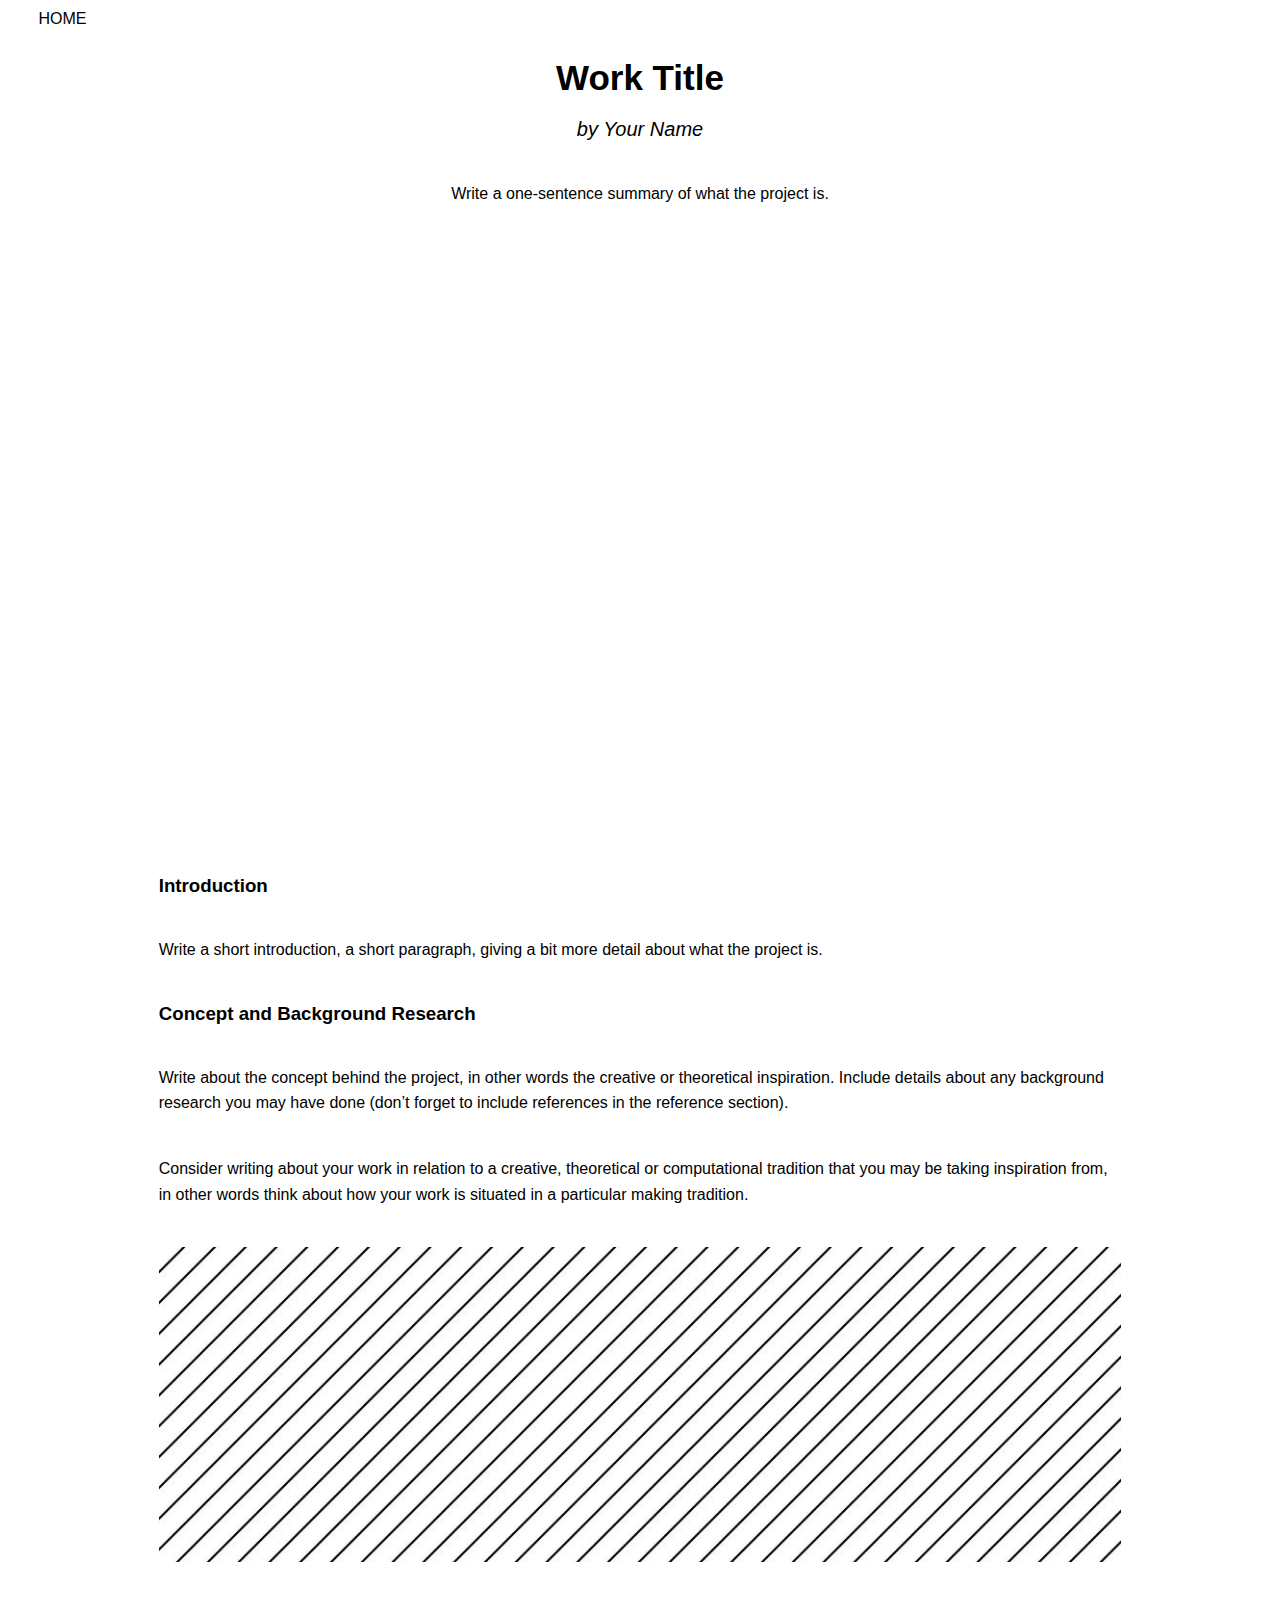
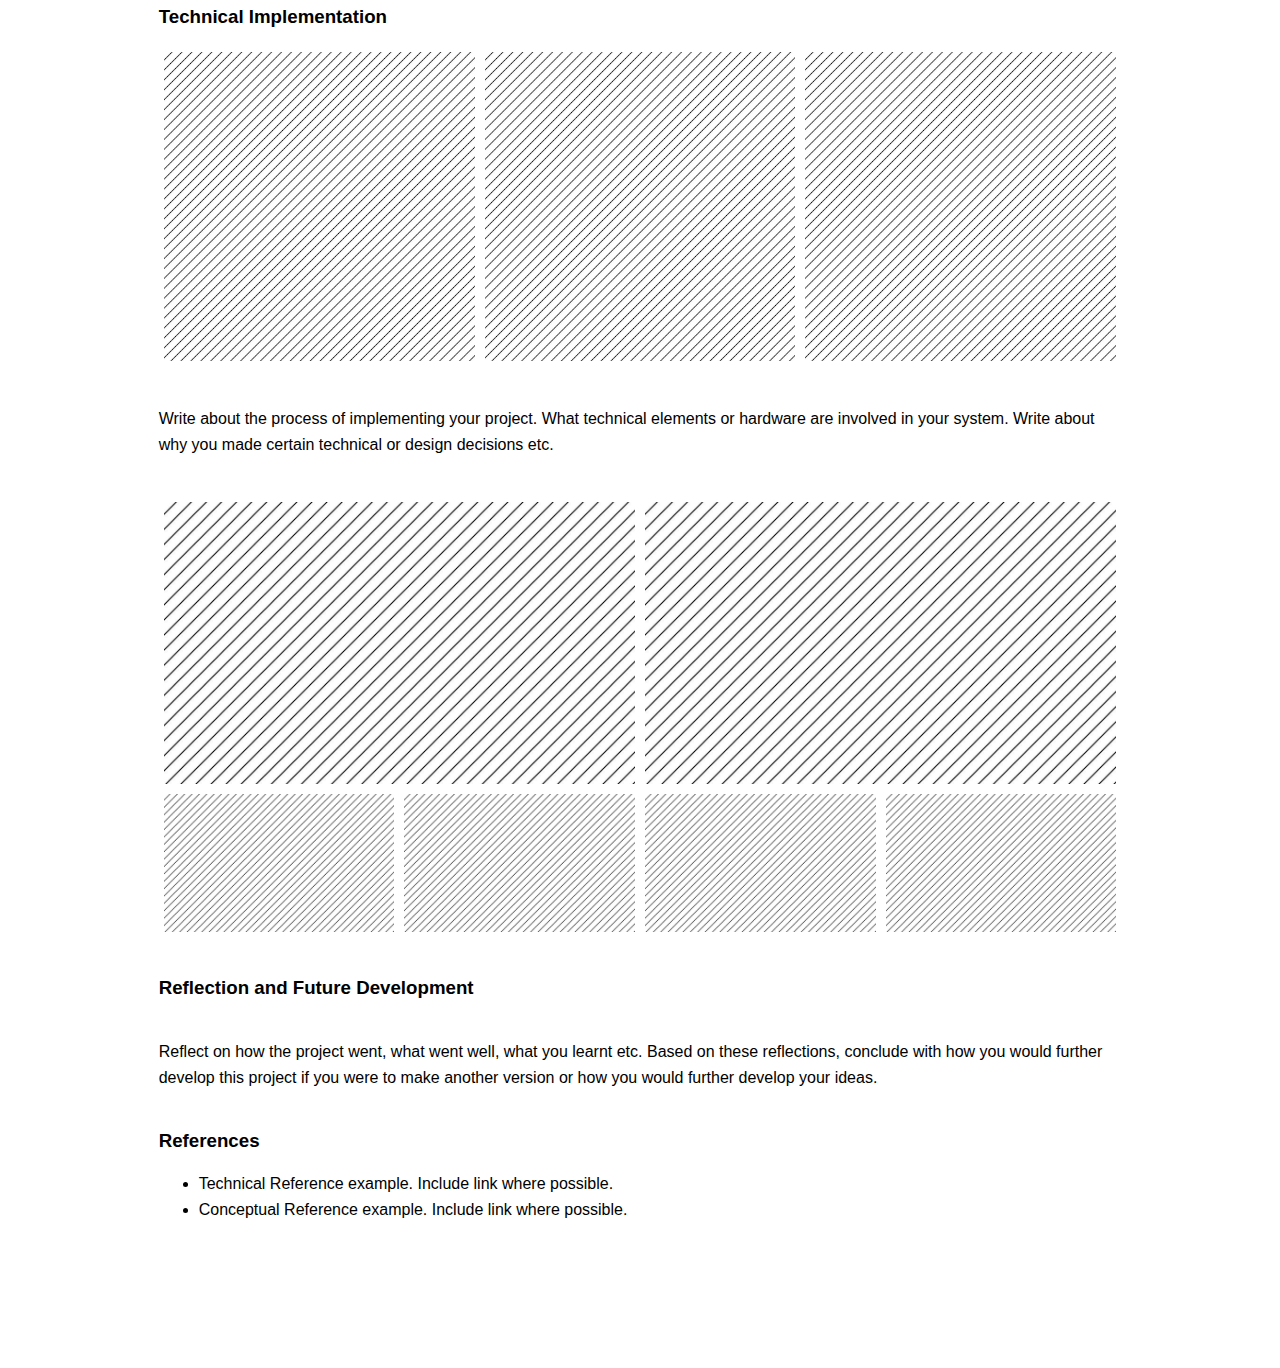
==== final-project-documentation/index.html @ 32e19d56 "27" ====
<!DOCTYPE html>
<html>
    <head>
        <meta charset="UTF-8">

        <!-- meta viewport tag needed to make site responsive on mobile devices https://developer.mozilla.org/en-US/docs/Web/HTML/Viewport_meta_tag -->
        <meta name="viewport" content="width=device-width, initial-scale=1" />

        <title>WCC Portfolio - Demo Page</title>

        <!-- including for some global styling -->
        <link rel="stylesheet" href="../css/style.css">

    </head>
    <body>
        <!-- if you have sub-pages think about adding a simple back button -->
        <nav>
            <a href="../">HOME</a>
        </nav>
        <header class="documentation-header">
            <section class="center-text">
                <h1>Work Title</h1>
                <h2>by Your Name</h6>
                <p>Write a one-sentence summary of what the project is.</p> 
            </section>
        </header>

        <main class="documentation-page">
            <section>
                <div class="responsive-video centered-content">
                    <iframe title="vimeo-player" src="https://player.vimeo.com/video/644036051?h=b260a3b1b0" width="100%" height="100%" frameborder="0" allowfullscreen></iframe>
                </div>
            </section>
            <section>
                <h3>Introduction</h3>
                <p>Write a short introduction, a short paragraph, giving a bit more detail about what the project is.</p>
            </section>
            <section>
                <h3>Concept and Background Research</h3>
                
                <p>Write about the concept behind the project, in other words the creative or theoretical inspiration. Include details about any background research you may have done (don’t forget to include references in the reference section).</p>
                <p>Consider writing about your work in relation to a creative, theoretical or computational tradition that you may be taking inspiration from, in other words think about how your work is situated in a particular making tradition. </p>
                
                <!-- if you have a full width image try make it not too tall -->
                <img src="../assets/images/repeating-diagonal-lines-strip.jpeg"/>
                
            </section>
            <section>
                <h3>Technical Implementation</h3>

                <!-- example of styling for three images, you can write your own styling -->
                <div class="flex-container flex-basis-third">
                    <div class="flex-item">
                        <img src="../assets/images/repeating-diagonal-lines-square.jpeg"/>
                    </div>
                    <div class="flex-item">
                        <img src="../assets/images/repeating-diagonal-lines-square.jpeg"/>
                    </div>
                    <div class="flex-item">
                        <img src="../assets/images/repeating-diagonal-lines-square.jpeg"/>
                    </div>
                </div>
                
                <p>Write about the process of implementing your project. What technical elements or hardware are involved in your system. Write about why you made certain technical or design decisions etc. </p>
            
                <!-- example of styling for three images, you can write your own styling -->
                <div class="flex-container flex-basis-half">
                    <div class="flex-item">
                        <img src="../assets/images/repeating-diagonal-lines-rect.jpeg"/>
                    </div>
                    <div class="flex-item">
                        <img src="../assets/images/repeating-diagonal-lines-rect.jpeg"/>
                    </div>
                </div>

                <!-- default flex item is for 4 & follows media query styling for home page -->
                <div class="flex-container">
                    <div class="flex-item">
                        <img src="../assets/images/repeating-diagonal-lines-rect.jpeg"/>
                    </div>
                    <div class="flex-item">
                        <img src="../assets/images/repeating-diagonal-lines-rect.jpeg"/>
                    </div>
                    <div class="flex-item">
                        <img src="../assets/images/repeating-diagonal-lines-rect.jpeg"/>
                    </div>
                    <div class="flex-item">
                        <img src="../assets/images/repeating-diagonal-lines-rect.jpeg"/>
                    </div>
                </div>
         
            </section>
            <section>
                <h3>Reflection and Future Development</h3>
                <p>Reflect on how the project went, what went well, what you learnt etc. Based on these reflections, conclude with how you would further develop this project if you were to make another version or how you would further develop your ideas.</p>
            </section>
            <section>
                <h3>References</h3>
                <ul>
                    <li>Technical Reference example. Include link where possible.</li>
                    <li>Conceptual Reference example. Include link where possible.</li>
                </ul>
            </section>
        </main>

        <footer>
            <!-- normally information like contact details etc  -->
            <!-- read more about semantic HTML https://www.w3schools.com/html/html5_semantic_elements.asp -->
            
         </footer>
    </body>
</html>
---- css/style.css ----
/*This is a comment in CSS*/

body{
    font-family: Verdana, sans-serif;
    margin: 0;
}

header h1{
    font-size: 35px;
    margin:20px 0;
}
header h2{
    font-size: 20px;
    margin: 0px 0px 40px 0px;
    font-weight: normal;
    font-style: italic;
}

main.documentation-page h3{
    margin-top: 40px;
}

li{
    font-family: Helvetica, sans-serif;
    font-size: 16px;
    line-height: 1.6em;
}
p{
    font-size: 16px;
    line-height: 1.6em;
    margin: 2.5em 0;
    font-family: Helvetica, sans-serif;
}

main,
header{
    width:100%;
    max-width:1400px; /* means it won't be larger than 1200px on larger screens */
    box-sizing: border-box;
    margin: 0 auto;
    padding: 30px 3%;
}

header.documentation-header{
    padding: 0 3%;
}

.documentation-header section,
main.documentation-page section{
    margin: 10px 10%;
}

footer{
    width:100%;
    min-height:100px;
}


nav{
    padding:10px 3%;
}

nav a{
    color: black;
    text-decoration: none;
}
nav a:hover{
    color: grey;
}

.center-text{
    text-align: center;
}

img{
    width: 100%;
}

/* original aspect ratio width="640" height="360" */
.responsive-video{
    position: relative;
    width: 100%; /* adjust this and the padding-top to change how big it is*/
    height: 0;
    padding-top: 57%; /* padding top is in reltation to the width of parent, it preserves aspect ratio*/
    /* margin: 0 auto; */ /*this would center your video in the section container*/
}
.responsive-video iframe{
    position: absolute;
    top:0;
    left:0;
    height: 100%;
    width: 100%;
}


/* Flex layouts are one of the easier ways to style responsive layouts that work on all devices */
/* https://developer.mozilla.org/en-US/docs/Learn/CSS/CSS_layout/Flexbox */

.flex-container{
    display: flex; /* all children will now be flex items */
    flex-direction: row; /* other option is column */
    flex-wrap: wrap; /* means the children will wrap to a new line */
}

.flex-item{
    display: flex;
    /* the following three items can be put on one line: https://developer.mozilla.org/en-US/docs/Web/CSS/flex */
    flex-grow: 0;
    flex-shrink: 0;
    flex-basis: 25%; /*width of the box, take up a quarter of the parent's size*/
    box-sizing: border-box; /*this means that we can add padding, line below, and still only take 25% width of parent*/
    padding: 5px;
}

.flex-basis-third .flex-item{
    flex-basis: 33.33%; 
}

.flex-basis-half .flex-item{
    flex-basis: 50%; 
}

.flex-item a{
    display: flex;
    width: 100%;
    height: 0;
    padding: 30% 0;
    background-image: url(../assets/images/lightgrey-line.jpeg); /*change the image to one of you choice */
    background-position: center;
    background-size: 100%;
    justify-content: center;
    align-items: center;
    text-align: center;
    text-decoration: none;
    color:#4f4f4f;
    transition: all 0.2s; /* CSS transitions https://developer.mozilla.org/en-US/docs/Web/CSS/CSS_Transitions/Using_CSS_transitions */
}

/* Flex layouts are one of the easier ways to style responsive layouts that work on all devices */
/* https://developer.mozilla.org/en-US/docs/Learn/CSS/CSS_layout/Flexbox */

.flex-container{
    display: flex; /* all children will now be flex items */
    flex-direction: row; /* other option is column */
    flex-wrap: wrap; /* means the children will wrap to a new line */
}

.flex-item{
    display: flex;
    /* the following three items can be put on one line: https://developer.mozilla.org/en-US/docs/Web/CSS/flex */
    flex-grow: 0;
    flex-shrink: 0;
    flex-basis: 25%; /*width of the box, take up a quarter of the parent's size*/
    box-sizing: border-box; /*this means that we can add padding, line below, and still only take 25% width of parent*/
    padding: 5px;
}

.flex-item a{
    display: flex;
    width: 100%;
    height: 0;
    padding: 30% 0;
    background-image: url(../assets/images/lightgrey-line.jpeg); /*change the image to one of you choice */
    background-position: center;
    background-size: 100%;
    justify-content: center;
    align-items: center;
    text-align: center;
    text-decoration: none;
    color:#4f4f4f;
    transition: all 0.2s; /* CSS transitions https://developer.mozilla.org/en-US/docs/Web/CSS/CSS_Transitions/Using_CSS_transitions */
}

/* want a different background image for each project? */
/* try give each a tag a unique id in your HTML and then set different background images here*/
/* EXAMPLE CSS: won't work if you just un-comment this:*/
/* .flex-item a#my-special-id{
    background-image: url(../assets/images/custom-image-name.jpeg); 
} */

.flex-item a#Chaos{
    background-image: url(../assets/images/img1.png); 
    color:#b031b2;
}

.flex-item a#Uterus{
    background-image: url(../assets/images/img2.png); 
    color:#ff2908;
}

.flex-item a#Poem{
    background-image: url(../assets/images/img3.jpeg); 
    color:#2c3f23;
}

.flex-item a#tama{
    background-image: url(../assets/images/img4.png); 
    color:#3e61ff;
}

.flex-item a#make-scrape{
    background-image: url(../assets/images/img5.png); 
    color:#b237ff;
}

.flex-item a#data-visualization{
    background-image: url(../assets/images/img6.png); 
    color:#6dcfd4;
}

.flex-item a:hover{
    color:#bbbbbb;
    background-size: 120%;
}

.flex-item h4{
   margin:10px;
   background-color: rgb(255, 255, 255);
   padding:5px 10px;
}


/* Media Queries for responsive design */

/* Un-comment the body background-colors to see bold debug color change between screen sizes */

/* Extra large */
@media screen and (max-width: 1200px) {
    body {
      background-color: rgb(221, 245, 235);
    }

    .flex-item{
        flex-basis: 33.33%; /*width of the box, take up a quarter of the parent's size*/
    }
}

/* Large */
@media screen and (max-width: 992px) {
    body {
      background-color: rgb(246, 241, 210);
    }

}

/* Medium */
@media screen and (max-width: 768px) {
    body {
      background-color: rgb(239, 218, 226);
    }

    .flex-item{
        flex-basis: 50%; /*width of the box, take up a quarter of the parent's size*/
    }
}

/* Small */
@media screen and (max-width: 576px) {
    body {
      background-color: rgb(226, 226, 248);
    }

    .flex-item{
        flex-basis: 100%; /*width of the box, take up a quarter of the parent's size*/
    }
}
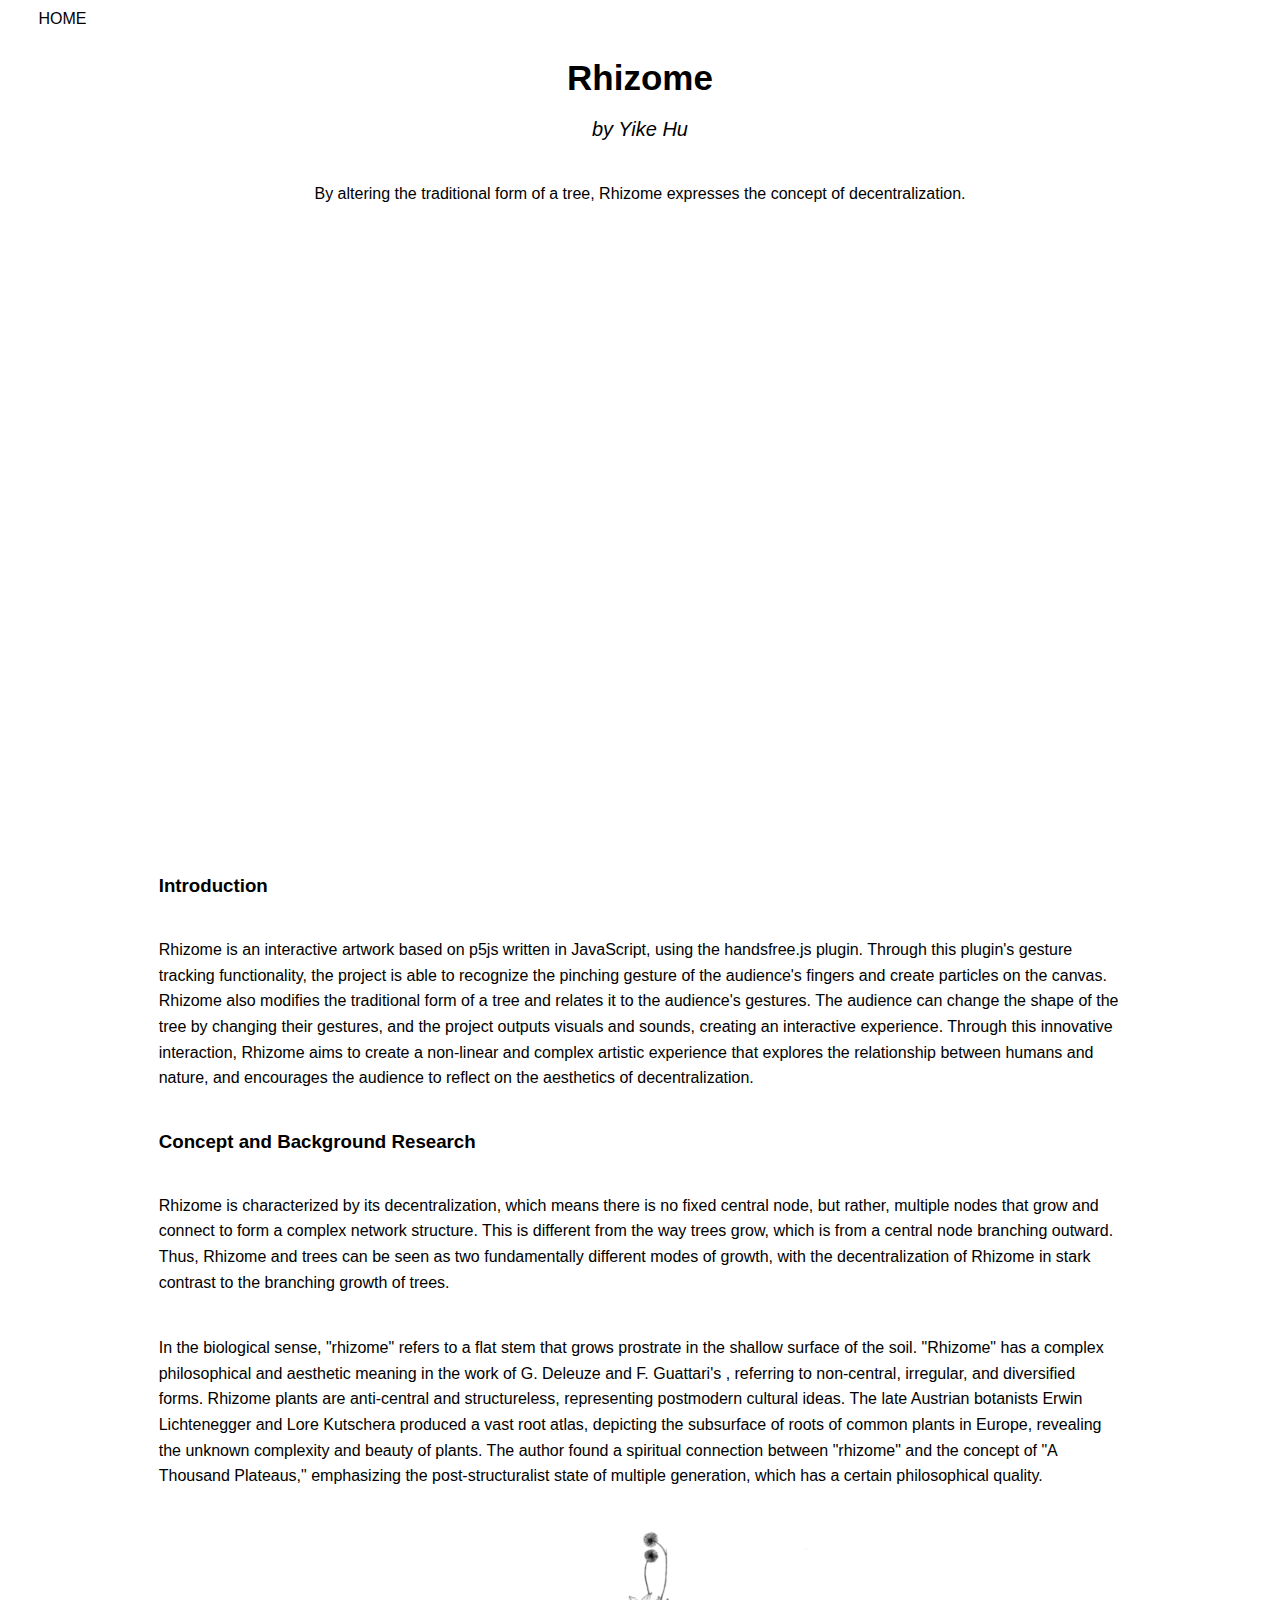
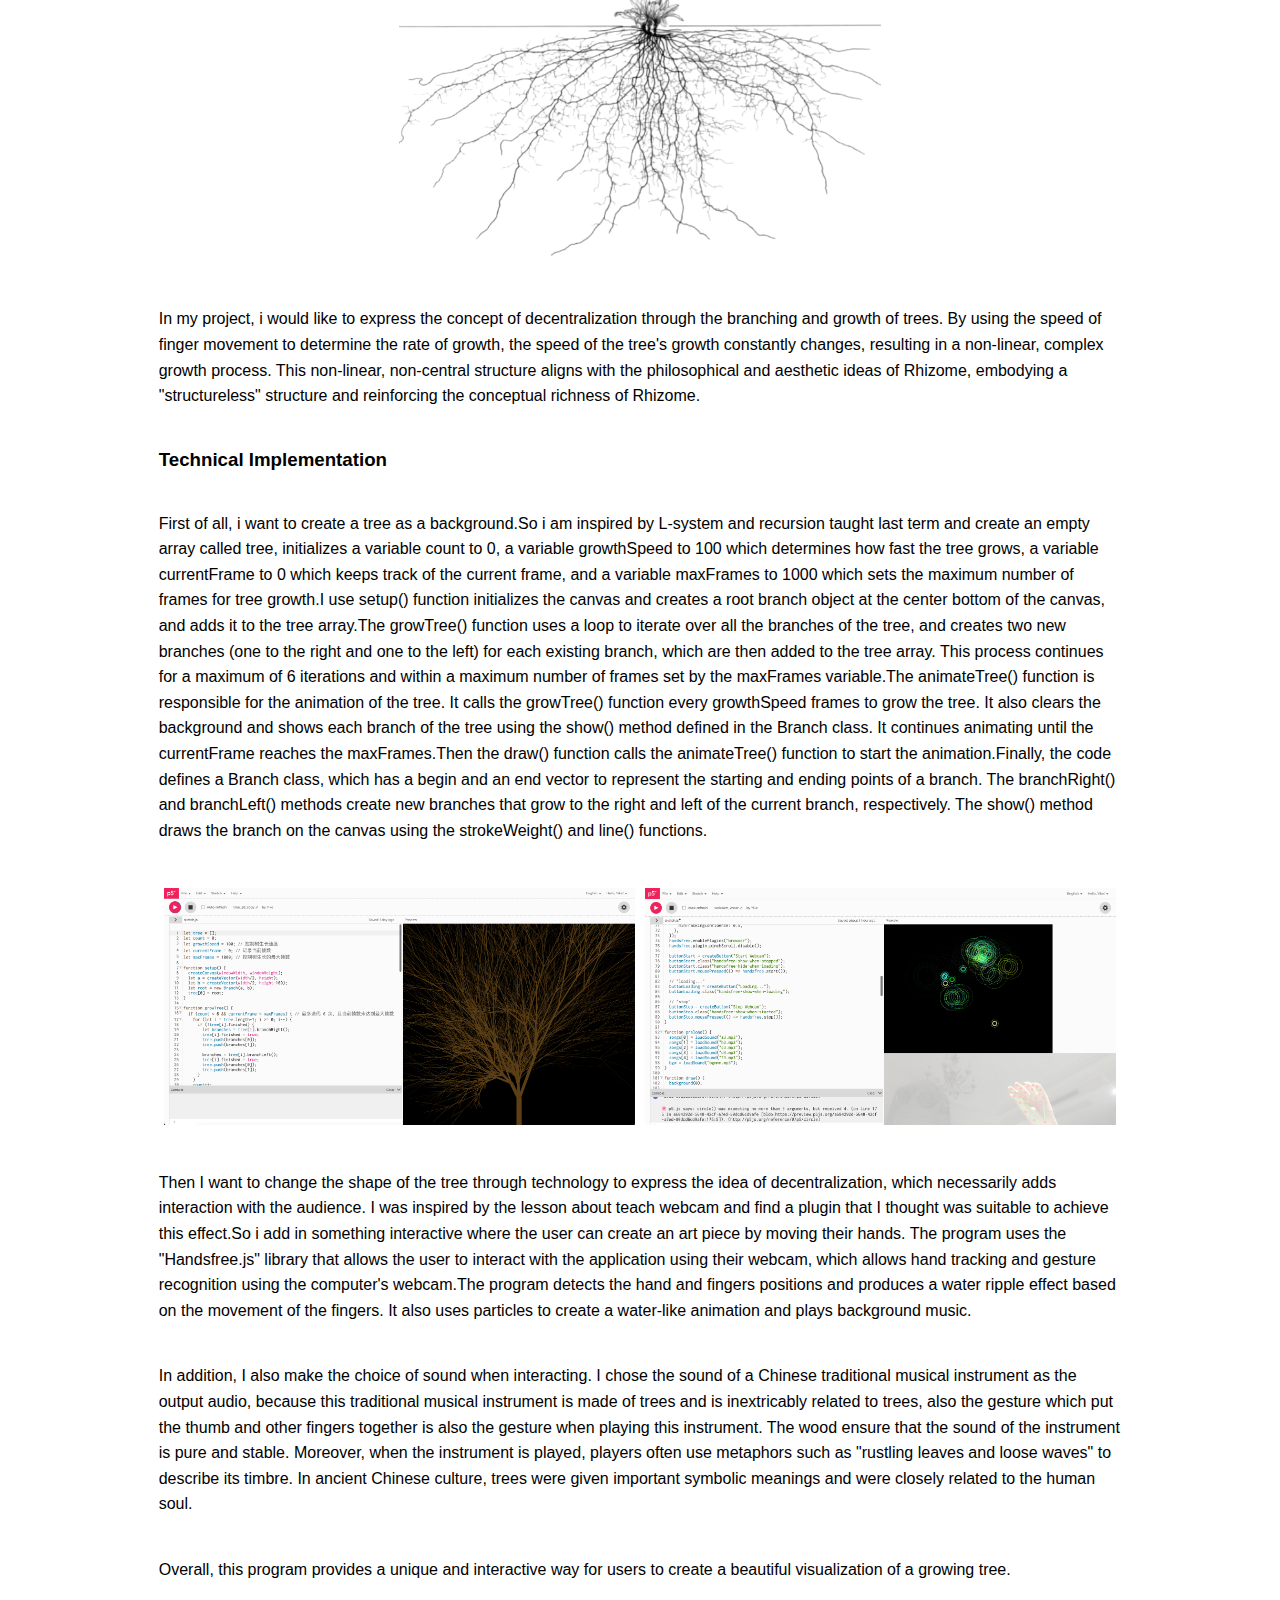
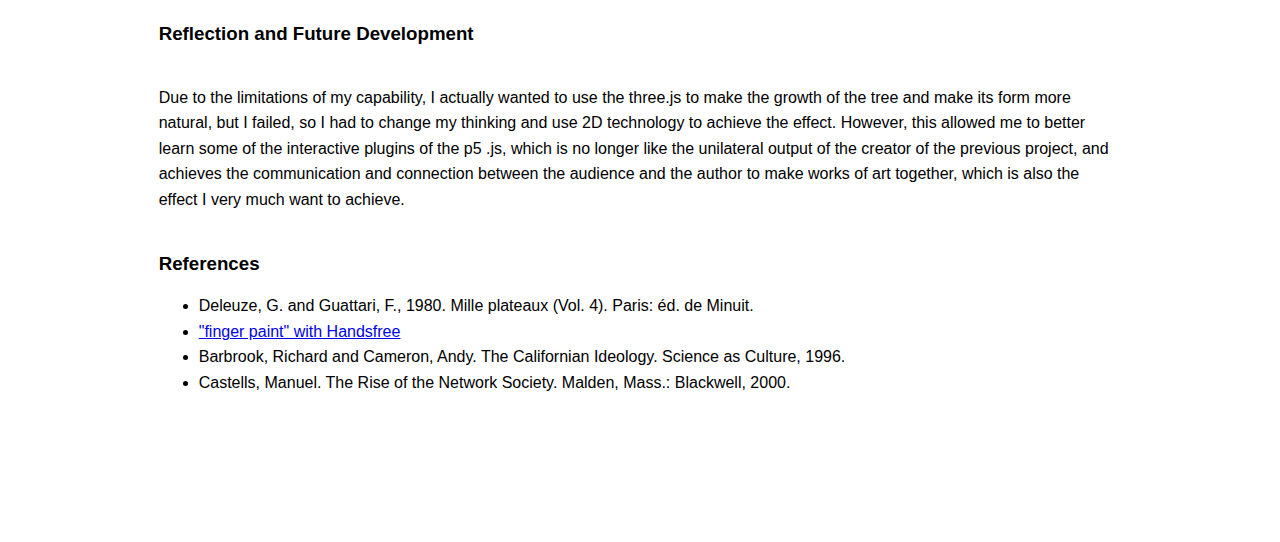
==== commit 30b55e66: "new" ====
--- a/final-project-documentation/index.html
+++ b/final-project-documentation/index.html
@@ -6,7 +6,7 @@
         <!-- meta viewport tag needed to make site responsive on mobile devices https://developer.mozilla.org/en-US/docs/Web/HTML/Viewport_meta_tag -->
         <meta name="viewport" content="width=device-width, initial-scale=1" />
 
-        <title>WCC Portfolio - Demo Page</title>
+        <title>WCC Portfolio - Final Page</title>
 
         <!-- including for some global styling -->
         <link rel="stylesheet" href="../css/style.css">
@@ -19,86 +19,71 @@
         </nav>
         <header class="documentation-header">
             <section class="center-text">
-                <h1>Work Title</h1>
-                <h2>by Your Name</h6>
-                <p>Write a one-sentence summary of what the project is.</p> 
+                <h1>Rhizome</h1>
+                <h2>by Yike Hu</h6>
+                <p>By altering the traditional form of a tree, Rhizome expresses the concept of decentralization.</p> 
             </section>
         </header>
 
         <main class="documentation-page">
             <section>
                 <div class="responsive-video centered-content">
-                    <iframe title="vimeo-player" src="https://player.vimeo.com/video/644036051?h=b260a3b1b0" width="100%" height="100%" frameborder="0" allowfullscreen></iframe>
+                    <iframe src="https://player.vimeo.com/video/822709086?h=4a7d0faa16" width="640" height="564" frameborder="0" allow="autoplay; fullscreen" allowfullscreen></iframe>
                 </div>
             </section>
             <section>
                 <h3>Introduction</h3>
-                <p>Write a short introduction, a short paragraph, giving a bit more detail about what the project is.</p>
+                <p>Rhizome is an interactive artwork based on p5js written in JavaScript, using the handsfree.js plugin. Through this plugin's gesture tracking functionality, the project is able to recognize the pinching gesture of the audience's fingers and create particles on the canvas. Rhizome also modifies the traditional form of a tree and relates it to the audience's gestures. The audience can change the shape of the tree by changing their gestures, and the project outputs visuals and sounds, creating an interactive experience. Through this innovative interaction, Rhizome aims to create a non-linear and complex artistic experience that explores the relationship between humans and nature, and encourages the audience to reflect on the aesthetics of decentralization.</p>
             </section>
             <section>
                 <h3>Concept and Background Research</h3>
                 
-                <p>Write about the concept behind the project, in other words the creative or theoretical inspiration. Include details about any background research you may have done (don’t forget to include references in the reference section).</p>
-                <p>Consider writing about your work in relation to a creative, theoretical or computational tradition that you may be taking inspiration from, in other words think about how your work is situated in a particular making tradition. </p>
-                
+                <p>Rhizome is characterized by its decentralization, which means there is no fixed central node, but rather, multiple nodes that grow and connect to form a complex network structure. This is different from the way trees grow, which is from a central node branching outward. Thus, Rhizome and trees can be seen as two fundamentally different modes of growth, with the decentralization of Rhizome in stark contrast to the branching growth of trees.</p>
+                <p>In the biological sense, "rhizome" refers to a flat stem that grows prostrate in the shallow surface of the soil. "Rhizome" has a complex philosophical and aesthetic meaning in the work of G. Deleuze and F. Guattari's <Mille Plateaux: Capitalisme et Schizophrenie>, referring to non-central, irregular, and diversified forms. Rhizome plants are anti-central and structureless, representing postmodern cultural ideas. The late Austrian botanists Erwin Lichtenegger and Lore Kutschera produced a vast root atlas, depicting the subsurface of roots of common plants in Europe, revealing the unknown complexity and beauty of plants. The author found a spiritual connection between "rhizome" and the concept of "A Thousand Plateaus," emphasizing the post-structuralist state of multiple generation, which has a certain philosophical quality.</p>
                 <!-- if you have a full width image try make it not too tall -->
-                <img src="../assets/images/repeating-diagonal-lines-strip.jpeg"/>
+                <div style="text-align: center;">
+                    <img src="../assets/images/img8.png" style="max-width: 50%; height: auto;"/>
+                  </div>
+
+                <p>In my project, i would like to express the concept of decentralization through the branching and growth of trees. By using the speed of finger movement to determine the rate of growth, the speed of the tree's growth constantly changes, resulting in a non-linear, complex growth process. This non-linear, non-central structure aligns with the philosophical and aesthetic ideas of Rhizome, embodying a "structureless" structure and reinforcing the conceptual richness of Rhizome.</p>
+
                 
             </section>
             <section>
                 <h3>Technical Implementation</h3>
 
-                <!-- example of styling for three images, you can write your own styling -->
-                <div class="flex-container flex-basis-third">
-                    <div class="flex-item">
-                        <img src="../assets/images/repeating-diagonal-lines-square.jpeg"/>
-                    </div>
-                    <div class="flex-item">
-                        <img src="../assets/images/repeating-diagonal-lines-square.jpeg"/>
-                    </div>
-                    <div class="flex-item">
-                        <img src="../assets/images/repeating-diagonal-lines-square.jpeg"/>
-                    </div>
-                </div>
                 
-                <p>Write about the process of implementing your project. What technical elements or hardware are involved in your system. Write about why you made certain technical or design decisions etc. </p>
+                <p>First of all, i want to create a tree as a background.So i am inspired by L-system and recursion taught last term and create an empty array called tree, initializes a variable count to 0, a variable growthSpeed to 100 which determines how fast the tree grows, a variable currentFrame to 0 which keeps track of the current frame, and a variable maxFrames to 1000 which sets the maximum number of frames for tree growth.I use  setup() function initializes the canvas and creates a root branch object at the center bottom of the canvas, and adds it to the tree array.The growTree() function uses a loop to iterate over all the branches of the tree, and creates two new branches (one to the right and one to the left) for each existing branch, which are then added to the tree array. This process continues for a maximum of 6 iterations and within a maximum number of frames set by the maxFrames variable.The animateTree() function is responsible for the animation of the tree. It calls the growTree() function every growthSpeed frames to grow the tree. It also clears the background and shows each branch of the tree using the show() method defined in the Branch class. It continues animating until the currentFrame reaches the maxFrames.Then the draw() function calls the animateTree() function to start the animation.Finally, the code defines a Branch class, which has a begin and an end vector to represent the starting and ending points of a branch. The branchRight() and branchLeft() methods create new branches that grow to the right and left of the current branch, respectively. The show() method draws the branch on the canvas using the strokeWeight() and line() functions. </p>
             
                 <!-- example of styling for three images, you can write your own styling -->
                 <div class="flex-container flex-basis-half">
                     <div class="flex-item">
-                        <img src="../assets/images/repeating-diagonal-lines-rect.jpeg"/>
+                        <img src="../assets/images/1.png"/>
                     </div>
                     <div class="flex-item">
-                        <img src="../assets/images/repeating-diagonal-lines-rect.jpeg"/>
+                        <img src="../assets/images/2.png"/>
                     </div>
+                    
                 </div>
+                
+                <p>Then I want to change the shape of the tree through technology to express the idea of decentralization, which necessarily adds interaction with the audience. I was inspired by the lesson about teach webcam and find a plugin that I thought was suitable to achieve this effect.So i add in something interactive where the user can create an art piece by moving their hands. The program uses the "Handsfree.js" library that allows the user to interact with the application using their webcam, which allows hand tracking and gesture recognition using the computer's webcam.The program detects the hand and fingers positions and produces a water ripple effect based on the movement of the fingers. It also uses particles to create a water-like animation and plays background music. </p>
 
-                <!-- default flex item is for 4 & follows media query styling for home page -->
-                <div class="flex-container">
-                    <div class="flex-item">
-                        <img src="../assets/images/repeating-diagonal-lines-rect.jpeg"/>
-                    </div>
-                    <div class="flex-item">
-                        <img src="../assets/images/repeating-diagonal-lines-rect.jpeg"/>
-                    </div>
-                    <div class="flex-item">
-                        <img src="../assets/images/repeating-diagonal-lines-rect.jpeg"/>
-                    </div>
-                    <div class="flex-item">
-                        <img src="../assets/images/repeating-diagonal-lines-rect.jpeg"/>
-                    </div>
-                </div>
-         
+                <p>In addition, I also make the choice of sound when interacting. I chose the sound of a Chinese traditional musical instrument as the output audio, because this traditional musical instrument is made of trees and is inextricably related to trees, also the gesture which put the thumb and other fingers together is also the gesture when playing this instrument. The wood ensure that the sound of the instrument is pure and stable. Moreover, when the instrument is played, players often use metaphors such as "rustling leaves and loose waves" to describe its timbre. In ancient Chinese culture, trees were given important symbolic meanings and were closely related to the human soul. </p>
+
+                <p>Overall, this program provides a unique and interactive way for users to create a beautiful visualization of a growing tree. </p>
+     
             </section>
             <section>
                 <h3>Reflection and Future Development</h3>
-                <p>Reflect on how the project went, what went well, what you learnt etc. Based on these reflections, conclude with how you would further develop this project if you were to make another version or how you would further develop your ideas.</p>
+                <p>Due to the limitations of my capability, I actually wanted to use the three.js to make the growth of the tree and make its form more natural, but I failed, so I had to change my thinking and use 2D technology to achieve the effect. However, this allowed me to better learn some of the interactive plugins of the p5 .js, which is no longer like the unilateral output of the creator of the previous project, and achieves the communication and connection between the audience and the author to make works of art together, which is also the effect I very much want to achieve.</p>
             </section>
             <section>
                 <h3>References</h3>
                 <ul>
-                    <li>Technical Reference example. Include link where possible.</li>
-                    <li>Conceptual Reference example. Include link where possible.</li>
+                    <li>Deleuze, G. and Guattari, F., 1980. Mille plateaux (Vol. 4). Paris: éd. de Minuit.</li>
+                    <li><a href="https://editor.p5js.org/pixelfelt/sketches/oS5CwSbM1">"finger paint" with Handsfree</a></li>
+                    <li>Barbrook, Richard and Cameron, Andy. The Californian Ideology. Science as Culture, 1996.</li>
+                    <li>Castells, Manuel. The Rise of the Network Society. Malden, Mass.: Blackwell, 2000.</li>
                 </ul>
             </section>
         </main>
--- a/css/style.css
+++ b/css/style.css
@@ -201,12 +201,27 @@
 
 .flex-item a#make-scrape{
     background-image: url(../assets/images/img5.png); 
-    color:#b237ff;
+    color:#ff37da;
 }
 
 .flex-item a#data-visualization{
     background-image: url(../assets/images/img6.png); 
     color:#6dcfd4;
+}
+
+.flex-item a#seeingsensing{
+    background-image: url(../assets/images/img7.jpeg); 
+    color:#282376;
+}
+
+.flex-item a#finaldocumentation{
+    background-image: url(../assets/images/3.png); 
+    color:#14391d;
+}
+
+.flex-item a#finallink{
+    background-image: url(../assets/images/4.png); 
+    color:#14391d;
 }
 
 .flex-item a:hover{
